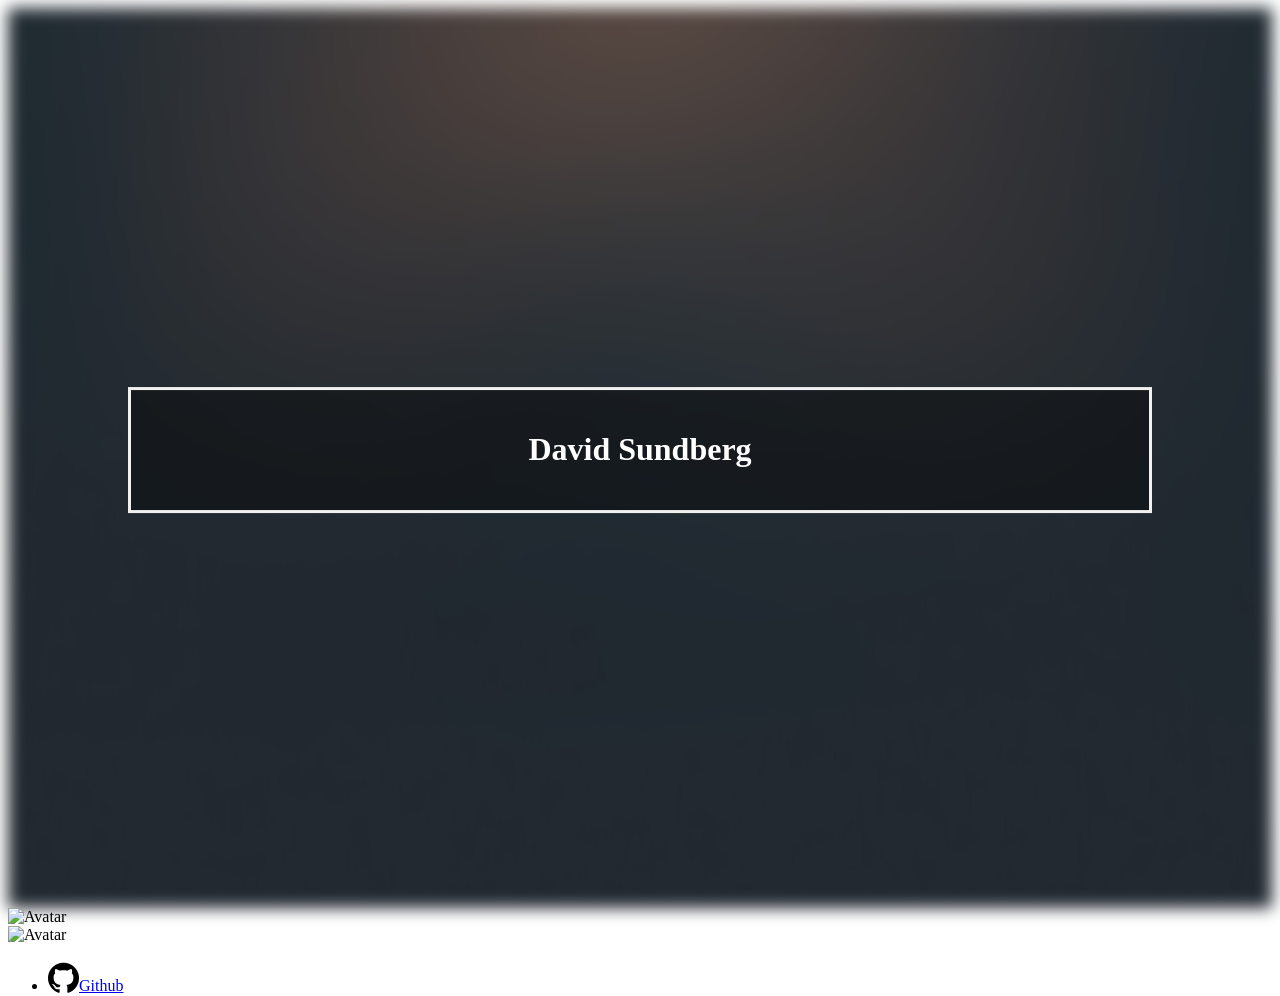
==== Test/index.html @ acd24695 "Add files via upload" ====
<!DOCTYPE HTML>
<html>
    <head>
		<title>David Sundberg</title>
		<meta charset="utf-8" />
		<meta name="viewport" content="width=device-width, initial-scale=1, user-scalable=no" />
        <link rel="stylesheet" href="assets/css/main.css" />
        <link rel="stylesheet" href="https://cdnjs.cloudflare.com/ajax/libs/font-awesome/4.7.0/css/font-awesome.min.css">
		<noscript><link rel="stylesheet" href="assets/css/noscript.css" /></noscript>
    </head>
    
    <body>
                
                <div class="bg-image"></div>
                <div class="bg-text">
                 <h1>David Sundberg</h1>

                </div>
            
            
              


                <div class="container">
                    <img src="../../images/pic01.jpg" alt="Avatar" class="image" style="width:100%">
                    <div class="middle">
                      <div class="text">John Doe</div>
                    </div>
                  </div>

                  <div class="container">
                    <img src="../../images/pic02.jpg" alt="Avatar" class="image" style="width:100%">
                    <div class="middle">
                      <div class="text">John Doe</div>
                    </div>
                  </div>

                    <!-- Nav -->
				<nav id="nav">
					<ul class="icons">
                        <li><i class="fa fa-github" style="font-size:36px"><a href="https://github.com/Davidsundberg97"></i><span class="label">Github</span></a></li>
					</ul>
                </nav>

    </body>
</html>
---- Test/assets/css/main.css ----
body, html {
	height: 100%;
  }
  
  * {
	box-sizing: border-box;
  }
  
  .bg-image {
	/* The image used */
	background-image: url("../../images/bg.jpg");
  
	/* Add the blur effect */
	filter: blur(8px);
	-webkit-filter: blur(8px);
  
	/* Full height */
	height: 100%;
  
	/* Center and scale the image nicely */
	background-position: center;
	background-repeat: no-repeat;
	background-size: cover;
  }
  
  /* Position text in the middle of the page/image */
  .bg-text {
	background-color: rgb(0,0,0); /* Fallback color */
	background-color: rgba(0,0,0, 0.4); /* Black w/opacity/see-through */
	color: white;
	font-weight: bold;
	border: 3px solid #f1f1f1;
	position: absolute;
	top: 50%;
	left: 50%;
	transform: translate(-50%, -50%);
	z-index: 2;
	width: 80%;
	padding: 20px;
	text-align: center;
  }


  .container {
	position: relative;
	width: 50%;
  }
  
  .image {
	opacity: 1;
	display: block;
	width: 100%;
	height: auto;
	transition: .5s ease;
	backface-visibility: hidden;
  }
  
  .middle {
	transition: .5s ease;
	opacity: 0;
	position: absolute;
	top: 50%;
	left: 50%;
	transform: translate(-50%, -50%);
	-ms-transform: translate(-50%, -50%);
	text-align: center;
  }
  
  .container:hover .image {
	opacity: 0.3;
  }
  
  .container:hover .middle {
	opacity: 1;
  }
  
  .text {
	background-color: #4CAF50;
	color: white;
	font-size: 16px;
	padding: 16px 32px;
  }
---- Test/assets/css/noscript.css ----
@import url(font-awesome.min.css);

/*
	Massively by HTML5 UP
	html5up.net | @ajlkn
	Free for personal and commercial use under the CCA 3.0 license (html5up.net/license)
*/

/* Wrapper */

	#wrapper {
		background-color: #212931;
		background-image: url("../../images/overlay.png"), linear-gradient(0deg, rgba(0, 0, 0, 0.1), rgba(0, 0, 0, 0.1)), url("../../images/bg.jpg");
		background-size: auto,								auto,														100% auto;
		background-position: center,								center,														top center;
		background-repeat: repeat,								no-repeat,													no-repeat;
		background-attachment: fixed,								fixed,														fixed;
	}

		#wrapper.fade-in:before {
			display: none;
		}

/* Intro */

	body.is-preload #intro {
		opacity: 1;
	}

		body.is-preload #intro:not(.hidden) + #header + #nav {
			-moz-transform: none;
			-webkit-transform: none;
			-ms-transform: none;
			transform: none;
			opacity: 1;
		}
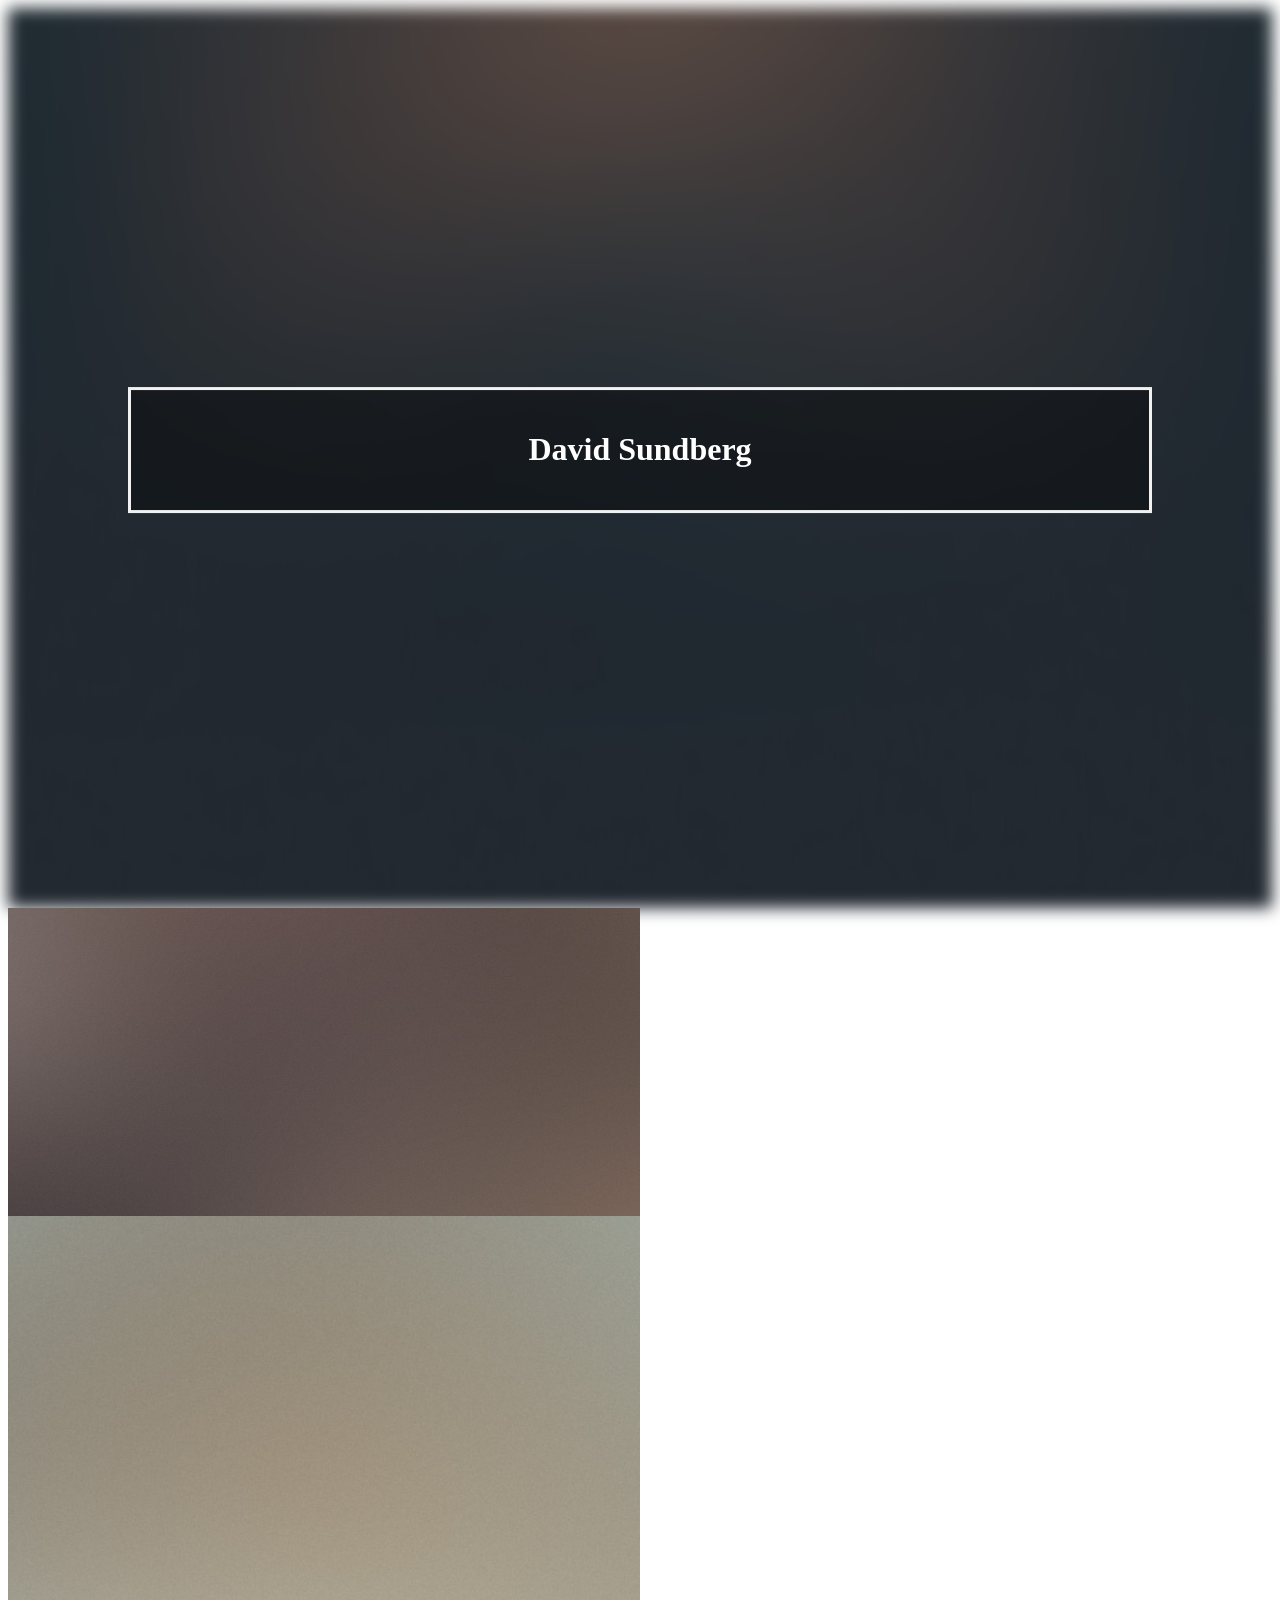
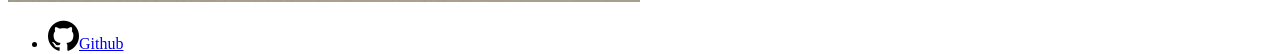
==== commit 6216ec18: "Image path update" ====
--- a/Test/index.html
+++ b/Test/index.html
@@ -22,14 +22,14 @@
 
 
                 <div class="container">
-                    <img src="../../images/pic01.jpg" alt="Avatar" class="image" style="width:100%">
+                    <img src="images/pic01.jpg" alt="Avatar" class="image" style="width:100%">
                     <div class="middle">
                       <div class="text">John Doe</div>
                     </div>
                   </div>
 
                   <div class="container">
-                    <img src="../../images/pic02.jpg" alt="Avatar" class="image" style="width:100%">
+                    <img src="images/pic02.jpg" alt="Avatar" class="image" style="width:100%">
                     <div class="middle">
                       <div class="text">John Doe</div>
                     </div>
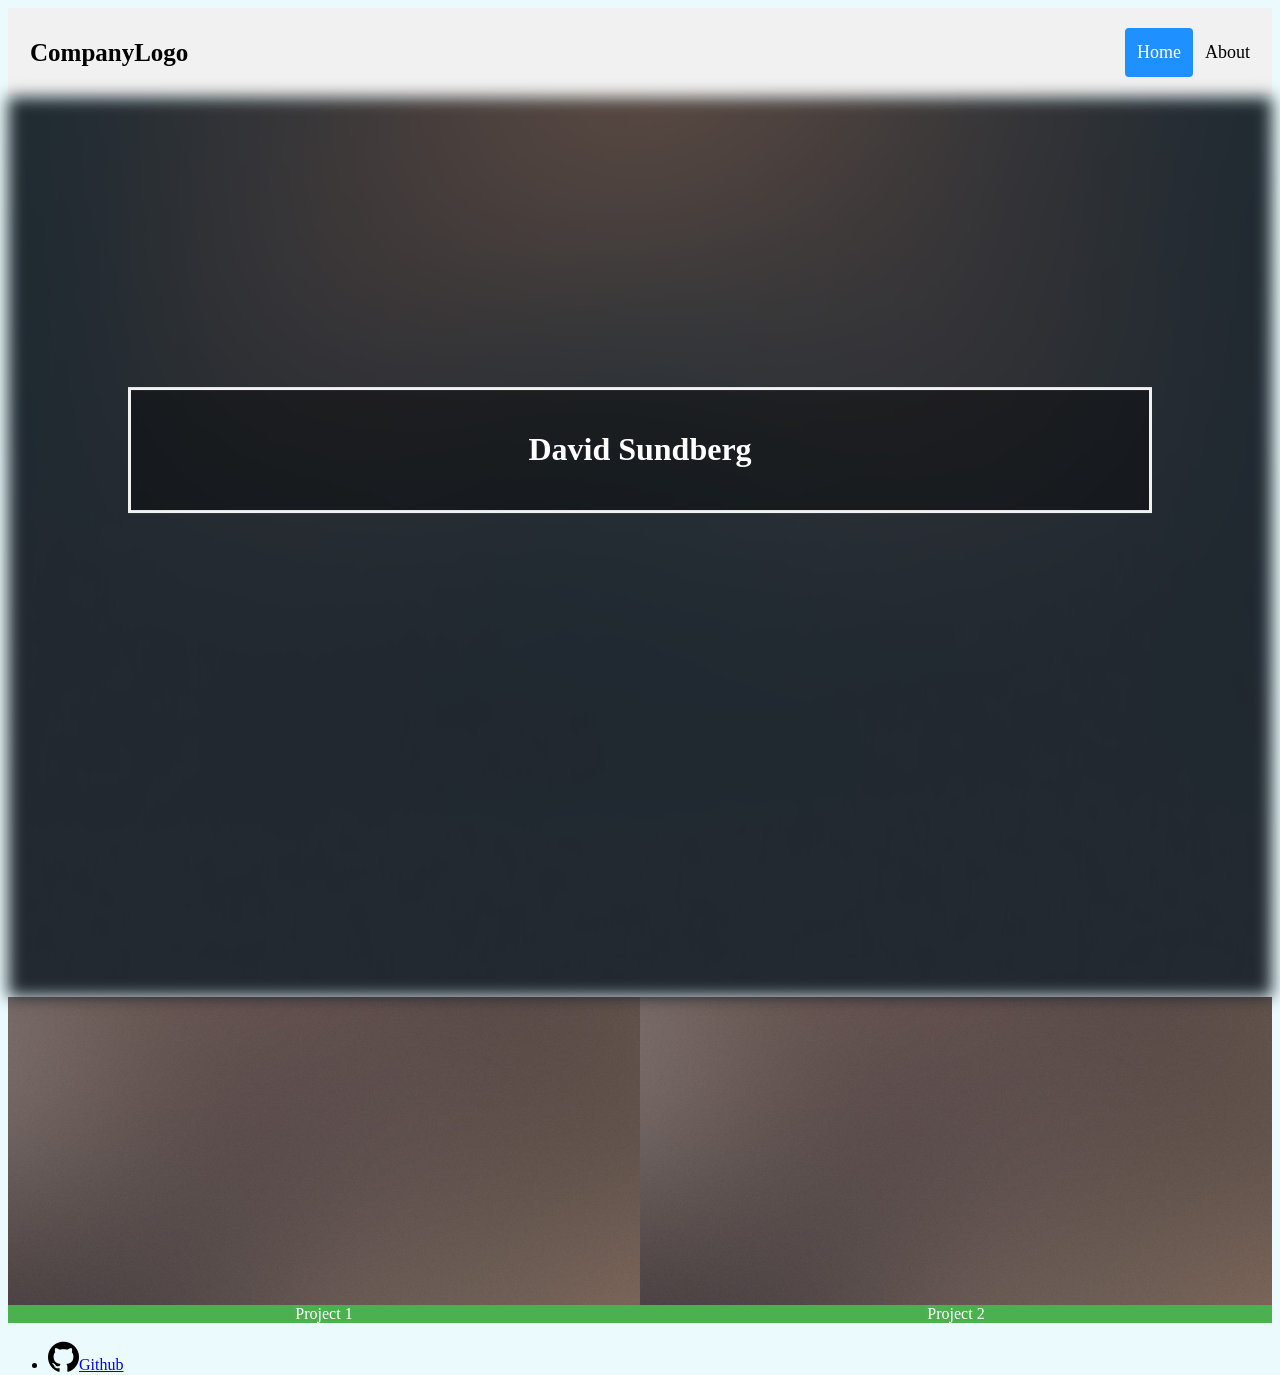
==== commit ef3997a6: "Header" ====
--- a/Test/index.html
+++ b/Test/index.html
@@ -10,6 +10,15 @@
     </head>
     
     <body>
+
+
+      <div class="header">
+        <a href="#default" class="logo">CompanyLogo</a>
+        <div class="header-right">
+          <a class="active" href="#home">Home</a>
+          <a href="#about">About</a>
+        </div>
+      </div>
                 
                 <div class="bg-image"></div>
                 <div class="bg-text">
@@ -20,20 +29,28 @@
             
               
 
-
-                <div class="container">
-                    <img src="images/pic01.jpg" alt="Avatar" class="image" style="width:100%">
-                    <div class="middle">
-                      <div class="text">John Doe</div>
-                    </div>
+                <div class="full">
+                  <div class="left">
+                    <img src="images/pic01.jpg" alt="Avatar" class="image" >
+                      <div class="middle">
+                        <div class="text">Project 1</div>
+                      </div>
                   </div>
 
-                  <div class="container">
-                    <img src="images/pic02.jpg" alt="Avatar" class="image" style="width:100%">
-                    <div class="middle">
-                      <div class="text">John Doe</div>
-                    </div>
+
+                  <div class="right">
+                    <img src="images/pic01.jpg" alt="Avatar" class="image" >
+                      <div class="middle">
+                        <div class="text">Project 2</div>
+                      </div>
                   </div>
+                </div>
+
+
+          
+           
+
+                  
 
                     <!-- Nav -->
 				<nav id="nav">
--- a/Test/assets/css/main.css
+++ b/Test/assets/css/main.css
@@ -1,5 +1,6 @@
 body, html {
 	height: 100%;
+	background-color:#ebfbfd;
   }
   
   * {
@@ -41,28 +42,33 @@
   }
 
 
-  .container {
-	position: relative;
+
+.full {
+	display:table;
+	width: 100%;
+  }
+  .left, .right {
+	display: table-cell;
 	width: 50%;
+	height: auto;
   }
-  
+
+
   .image {
 	opacity: 1;
 	display: block;
-	width: 100%;
-	height: auto;
 	transition: .5s ease;
 	backface-visibility: hidden;
+	width: 100%;
+	height: 100%;
+	
   }
   
   .middle {
 	transition: .5s ease;
-	opacity: 0;
-	position: absolute;
-	top: 50%;
-	left: 50%;
-	transform: translate(-50%, -50%);
-	-ms-transform: translate(-50%, -50%);
+	opacity: 1;
+	transform: translate(0%, 0%);
+	-ms-transform: translate(0%, 50%);
 	text-align: center;
   }
   
@@ -78,8 +84,58 @@
 	background-color: #4CAF50;
 	color: white;
 	font-size: 16px;
-	padding: 16px 32px;
+
   }
 
 
+  .header {
+	overflow: hidden;
+	background-color: #f1f1f1;
+	padding: 20px 10px;
+  }
+  
+  .header a {
+	float: left;
+	color: black;
+	text-align: center;
+	padding: 12px;
+	text-decoration: none;
+	font-size: 18px; 
+	line-height: 25px;
+	border-radius: 4px;
+  }
+  
+  .header a.logo {
+	font-size: 25px;
+	font-weight: bold;
+  }
+  
+  .header a:hover {
+	background-color: #ddd;
+	color: black;
+  }
+  
+  .header a.active {
+	background-color: dodgerblue;
+	color: white;
+  }
+  
+  .header-right {
+	float: right;
+  }
+  
+  @media screen and (max-width: 500px) {
+	.header a {
+	  float: none;
+	  display: block;
+	  text-align: left;
+	}
+	
+	.header-right {
+	  float: none;
+	}
+  
 
+
+
+  }
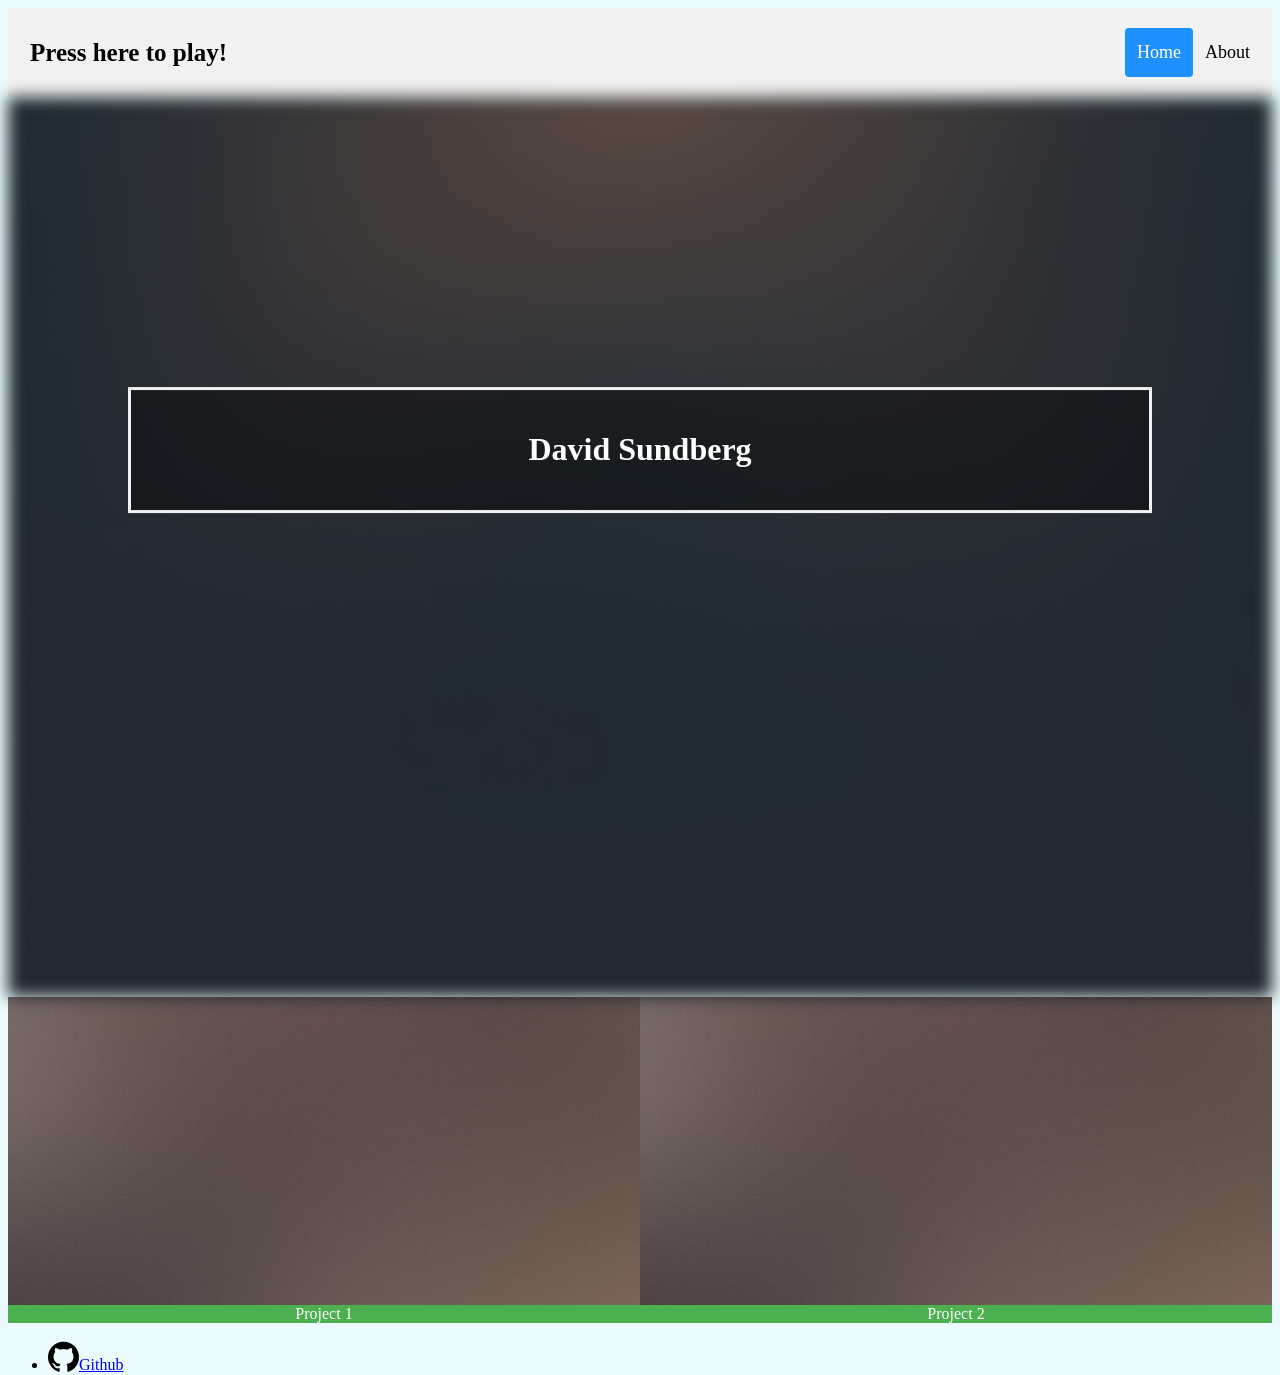
==== commit ef153947: "Game Instructions" ====
--- a/Test/index.html
+++ b/Test/index.html
@@ -13,7 +13,7 @@
 
 
       <div class="header">
-        <a href="#default" class="logo">CompanyLogo</a>
+        <a href="/Game/index.html" class="logo">Press here to play!</a>
         <div class="header-right">
           <a class="active" href="#home">Home</a>
           <a href="#about">About</a>
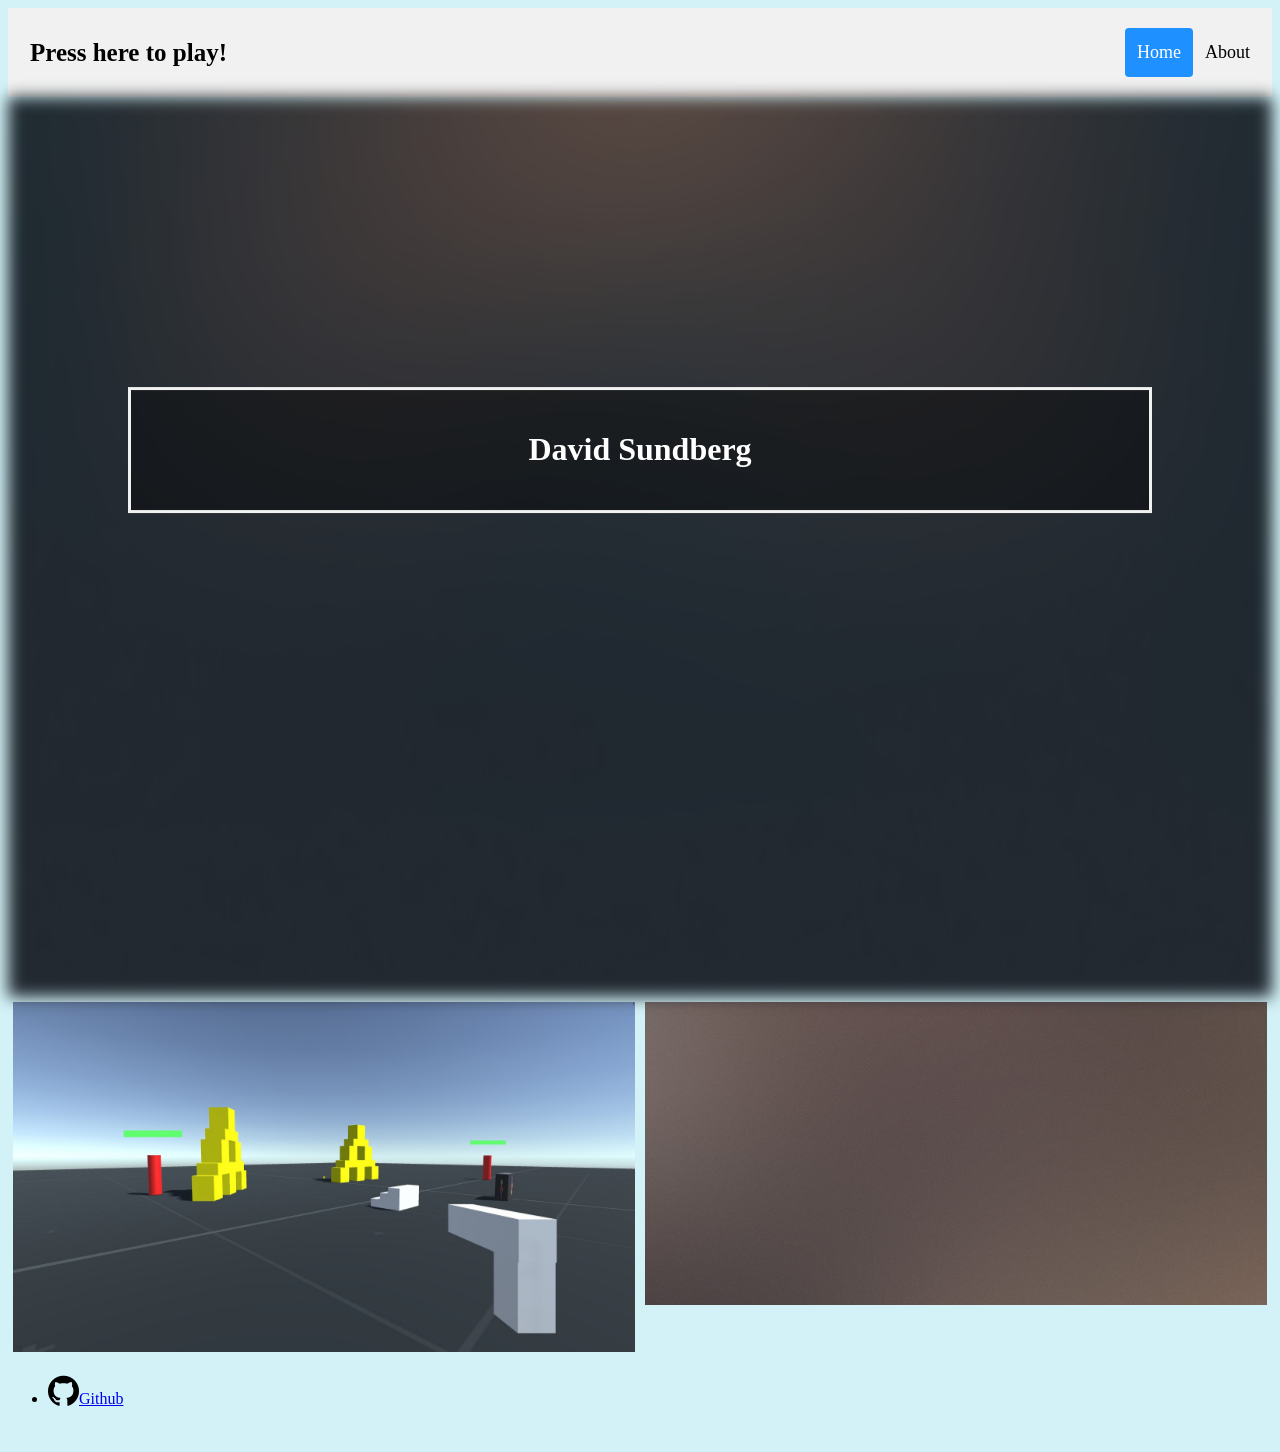
==== commit 51ae7409: "Thumbnail" ====
--- a/Test/index.html
+++ b/Test/index.html
@@ -21,6 +21,7 @@
       </div>
                 
                 <div class="bg-image"></div>
+                
                 <div class="bg-text">
                  <h1>David Sundberg</h1>
 
@@ -29,22 +30,24 @@
             
               
 
-                <div class="full">
-                  <div class="left">
-                    <img src="images/pic01.jpg" alt="Avatar" class="image" >
-                      <div class="middle">
-                        <div class="text">Project 1</div>
-                      </div>
+                <div class="row">
+                  <div class="container">
+                   <div class="column">
+                       <a href="/Game/index.html">
+                        <img src="images/Thumb1.jpg" alt="Avatar" style="width:100%" class="image">
+                      </a>
+                          <div class="middle">
+                            <div class="text">John Doe</div>
+                           </div>
+                    </div>
+                      
                   </div>
+                  <div class="column">
+                    <img src="images/pic01.jpg" alt="Avatar" style="width:100%" >
+                  </div>
+                </div>
 
 
-                  <div class="right">
-                    <img src="images/pic01.jpg" alt="Avatar" class="image" >
-                      <div class="middle">
-                        <div class="text">Project 2</div>
-                      </div>
-                  </div>
-                </div>
 
 
           
--- a/Test/assets/css/main.css
+++ b/Test/assets/css/main.css
@@ -1,6 +1,6 @@
 body, html {
 	height: 100%;
-	background-color:#ebfbfd;
+	background-color:#d3f2f7;
   }
   
   * {
@@ -42,15 +42,18 @@
   }
 
 
-
-.full {
-	display:table;
-	width: 100%;
+  /* Three image containers (use 25% for four, and 50% for two, etc) */
+.column {
+	float: left;
+	width: 50%;
+	padding: 5px;
   }
-  .left, .right {
-	display: table-cell;
-	width: 50%;
-	height: auto;
+  
+  /* Clear floats after image containers */
+  .row::after {
+	content: "";
+	clear: both;
+	display: table;
   }
 
 
@@ -59,19 +62,24 @@
 	display: block;
 	transition: .5s ease;
 	backface-visibility: hidden;
+	height: 100%;
 	width: 100%;
-	height: 100%;
+
 	
   }
   
   .middle {
 	transition: .5s ease;
-	opacity: 1;
-	transform: translate(0%, 0%);
-	-ms-transform: translate(0%, 50%);
+	opacity: 0;
+	position: absolute;
+	
+	transform: translate(+50%, 100%);
+	-ms-transform: translate(-50%, -50%);
 	text-align: center;
   }
   
+ 
+
   .container:hover .image {
 	opacity: 0.3;
   }
@@ -80,10 +88,13 @@
 	opacity: 1;
   }
   
+
+
   .text {
 	background-color: #4CAF50;
 	color: white;
 	font-size: 16px;
+	padding: 16px 32px;
 
   }
 
@@ -124,18 +135,6 @@
 	float: right;
   }
   
-  @media screen and (max-width: 500px) {
-	.header a {
-	  float: none;
-	  display: block;
-	  text-align: left;
-	}
-	
-	.header-right {
-	  float: none;
-	}
-  
 
 
 
-  }
